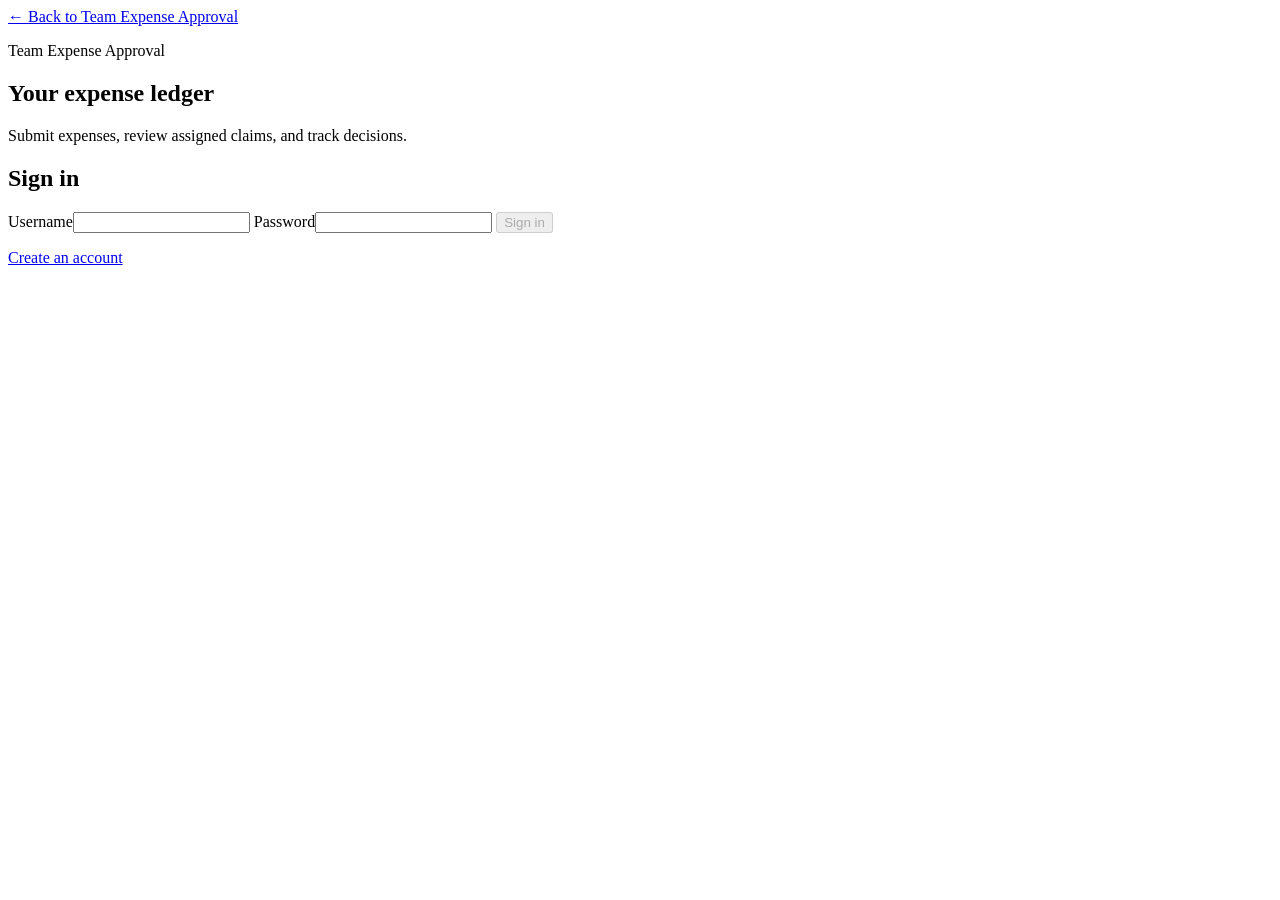
==== src/main/resources/static/login.html @ dc73c1c8 "Show the redesigned app before sign-in" ====
<!doctype html>
<html lang="en"><head><meta charset="utf-8"><meta name="viewport" content="width=device-width, initial-scale=1">
<title>Sign in | Team Expense Approval</title><link rel="stylesheet" href="/style.css"><script defer src="/account.js"></script></head>
<body class="account-page"><main>
<a class="back" href="/">← Back to Team Expense Approval</a>
<div class="auth-layout"><aside class="auth-intro"><p>Team Expense Approval</p><h1>Your expense ledger</h1><p>Submit expenses, review assigned claims, and track decisions.</p></aside>
<section class="auth-card"><h2>Sign in</h2>
<form id="account-form" method="post" action="/login" data-mode="login">
<input type="hidden" name="_csrf">
<label>Username<input name="username" autocomplete="username" required ></label>
<label>Password<input name="password" type="password" required autocomplete="current-password"></label>
<button disabled>Sign in</button>
</form><p id="account-feedback" role="status"></p><p><a href="/signup.html">Create an account</a></p></section></div>
</main></body></html>
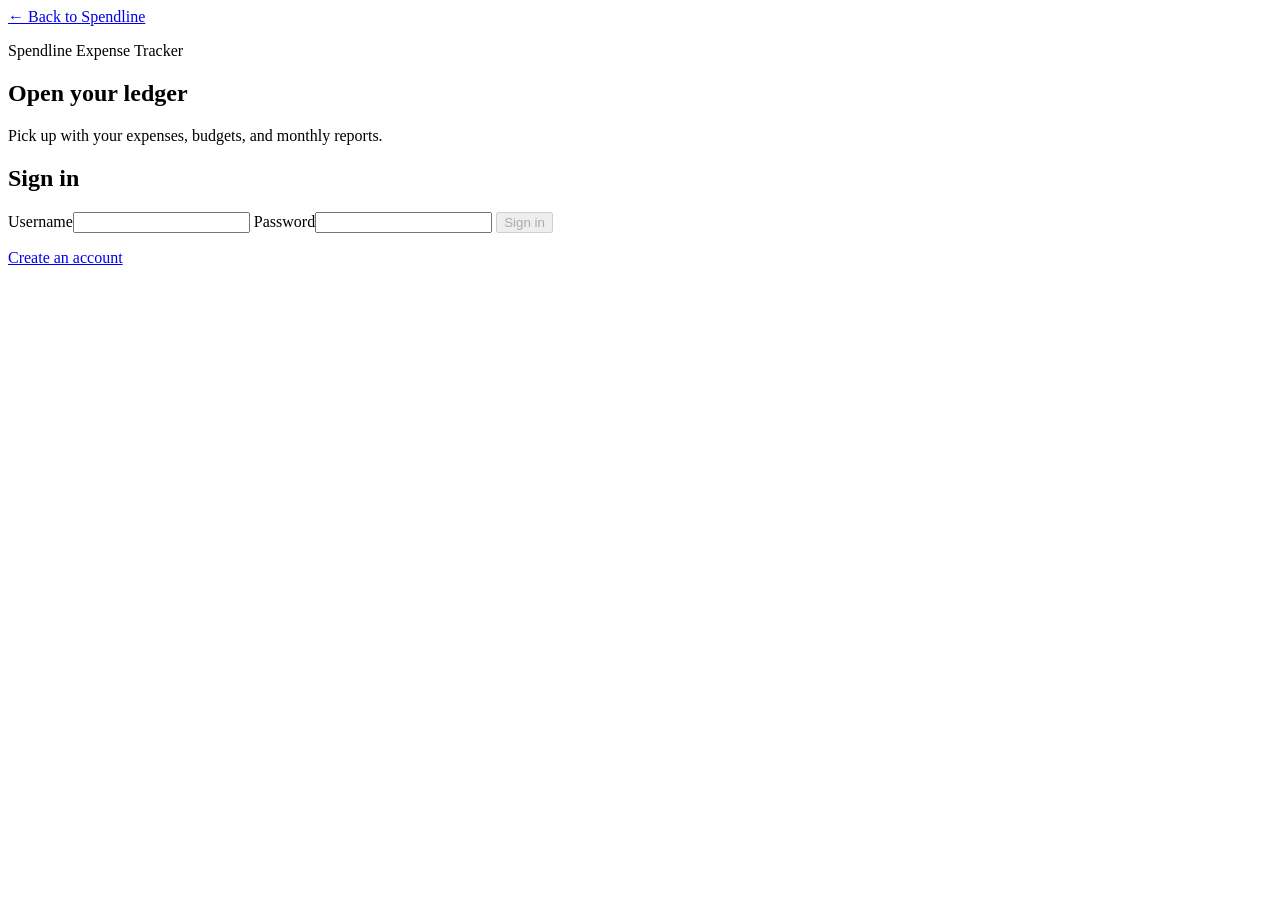
==== commit e1c5847d: "Build the Spendline expense tracker" ====
--- a/src/main/resources/static/login.html
+++ b/src/main/resources/static/login.html
@@ -1,9 +1,9 @@
 <!doctype html>
 <html lang="en"><head><meta charset="utf-8"><meta name="viewport" content="width=device-width, initial-scale=1">
-<title>Sign in | Team Expense Approval</title><link rel="stylesheet" href="/style.css"><script defer src="/account.js"></script></head>
+<title>Sign in | Spendline Expense Tracker</title><link rel="stylesheet" href="/style.css"><link rel="stylesheet" href="/ledger.css"><script defer src="/account.js"></script></head>
 <body class="account-page"><main>
-<a class="back" href="/">← Back to Team Expense Approval</a>
-<div class="auth-layout"><aside class="auth-intro"><p>Team Expense Approval</p><h1>Your expense ledger</h1><p>Submit expenses, review assigned claims, and track decisions.</p></aside>
+<a class="back" href="/">← Back to Spendline</a>
+<div class="auth-layout"><aside class="auth-intro"><p>Spendline Expense Tracker</p><h1>Open your ledger</h1><p>Pick up with your expenses, budgets, and monthly reports.</p></aside>
 <section class="auth-card"><h2>Sign in</h2>
 <form id="account-form" method="post" action="/login" data-mode="login">
 <input type="hidden" name="_csrf">
